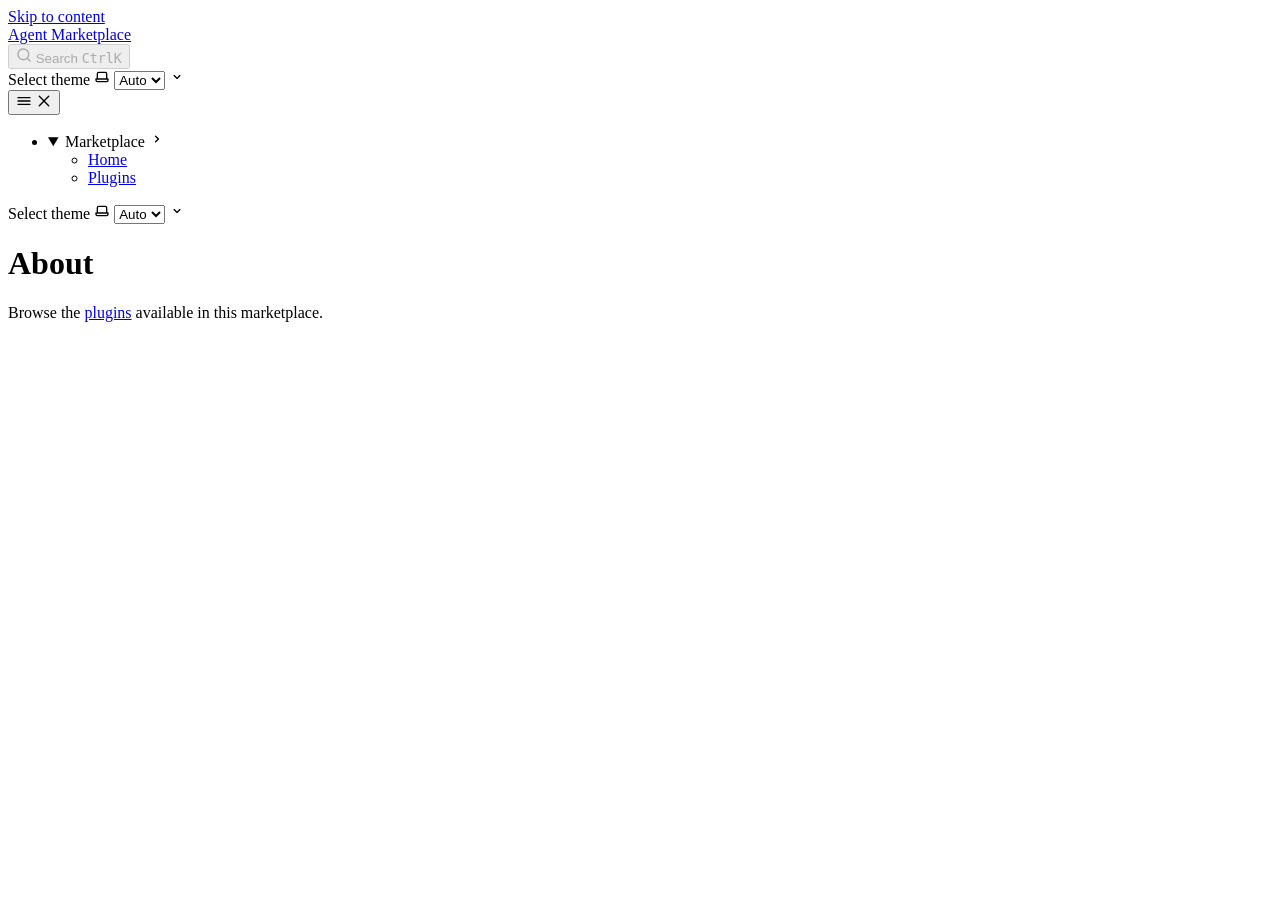
==== about/index.html @ 1515a1af "Deploy marketplace UI [skip ci]" ====
<!DOCTYPE html><html lang="en" dir="ltr" data-theme="dark" data-has-sidebar class="astro-bguv2lll"> <head><meta charset="utf-8"/><meta name="viewport" content="width=device-width, initial-scale=1"/><title>About | Agent Marketplace</title><link rel="canonical" href="https://passelin.github.io/marketplace/about/"/><link rel="sitemap" href="/marketplace/sitemap-index.xml"/><link rel="shortcut icon" href="/marketplace/favicon.svg" type="image/svg+xml"/><meta name="generator" content="Astro v5.18.1"/><meta name="generator" content="Starlight v0.37.7"/><meta property="og:title" content="About"/><meta property="og:type" content="article"/><meta property="og:url" content="https://passelin.github.io/marketplace/about/"/><meta property="og:locale" content="en"/><meta property="og:description" content="About this plugin marketplace"/><meta property="og:site_name" content="Agent Marketplace"/><meta name="twitter:card" content="summary_large_image"/><meta name="description" content="About this plugin marketplace"/><script>
	window.StarlightThemeProvider = (() => {
		const storedTheme =
			typeof localStorage !== 'undefined' && localStorage.getItem('starlight-theme');
		const theme =
			storedTheme ||
			(window.matchMedia('(prefers-color-scheme: light)').matches ? 'light' : 'dark');
		document.documentElement.dataset.theme = theme === 'light' ? 'light' : 'dark';
		return {
			updatePickers(theme = storedTheme || 'auto') {
				document.querySelectorAll('starlight-theme-select').forEach((picker) => {
					const select = picker.querySelector('select');
					if (select) select.value = theme;
					/** @type {HTMLTemplateElement | null} */
					const tmpl = document.querySelector(`#theme-icons`);
					const newIcon = tmpl && tmpl.content.querySelector('.' + theme);
					if (newIcon) {
						const oldIcon = picker.querySelector('svg.label-icon');
						if (oldIcon) {
							oldIcon.replaceChildren(...newIcon.cloneNode(true).childNodes);
						}
					}
				});
			},
		};
	})();
</script><template id="theme-icons"><svg aria-hidden="true" class="light astro-c6vsoqas" width="16" height="16" viewBox="0 0 24 24" fill="currentColor" style="--sl-icon-size: 1em;"><path d="M5 12a1 1 0 0 0-1-1H3a1 1 0 0 0 0 2h1a1 1 0 0 0 1-1Zm.64 5-.71.71a1 1 0 0 0 0 1.41 1 1 0 0 0 1.41 0l.71-.71A1 1 0 0 0 5.64 17ZM12 5a1 1 0 0 0 1-1V3a1 1 0 0 0-2 0v1a1 1 0 0 0 1 1Zm5.66 2.34a1 1 0 0 0 .7-.29l.71-.71a1 1 0 1 0-1.41-1.41l-.66.71a1 1 0 0 0 0 1.41 1 1 0 0 0 .66.29Zm-12-.29a1 1 0 0 0 1.41 0 1 1 0 0 0 0-1.41l-.71-.71a1.004 1.004 0 1 0-1.43 1.41l.73.71ZM21 11h-1a1 1 0 0 0 0 2h1a1 1 0 0 0 0-2Zm-2.64 6A1 1 0 0 0 17 18.36l.71.71a1 1 0 0 0 1.41 0 1 1 0 0 0 0-1.41l-.76-.66ZM12 6.5a5.5 5.5 0 1 0 5.5 5.5A5.51 5.51 0 0 0 12 6.5Zm0 9a3.5 3.5 0 1 1 0-7 3.5 3.5 0 0 1 0 7Zm0 3.5a1 1 0 0 0-1 1v1a1 1 0 0 0 2 0v-1a1 1 0 0 0-1-1Z"/></svg><svg aria-hidden="true" class="dark astro-c6vsoqas" width="16" height="16" viewBox="0 0 24 24" fill="currentColor" style="--sl-icon-size: 1em;"><path d="M21.64 13a1 1 0 0 0-1.05-.14 8.049 8.049 0 0 1-3.37.73 8.15 8.15 0 0 1-8.14-8.1 8.59 8.59 0 0 1 .25-2A1 1 0 0 0 8 2.36a10.14 10.14 0 1 0 14 11.69 1 1 0 0 0-.36-1.05Zm-9.5 6.69A8.14 8.14 0 0 1 7.08 5.22v.27a10.15 10.15 0 0 0 10.14 10.14 9.784 9.784 0 0 0 2.1-.22 8.11 8.11 0 0 1-7.18 4.32v-.04Z"/></svg><svg aria-hidden="true" class="auto astro-c6vsoqas" width="16" height="16" viewBox="0 0 24 24" fill="currentColor" style="--sl-icon-size: 1em;"><path d="M21 14h-1V7a3 3 0 0 0-3-3H7a3 3 0 0 0-3 3v7H3a1 1 0 0 0-1 1v2a3 3 0 0 0 3 3h14a3 3 0 0 0 3-3v-2a1 1 0 0 0-1-1ZM6 7a1 1 0 0 1 1-1h10a1 1 0 0 1 1 1v7H6V7Zm14 10a1 1 0 0 1-1 1H5a1 1 0 0 1-1-1v-1h16v1Z"/></svg></template><link rel="stylesheet" href="/marketplace/assets/print.DNXP8c50.css" media="print"><link rel="stylesheet" href="/marketplace/assets/index.K_IjufPK.css"><script type="module" src="/marketplace/assets/page.B1D-nYk3.js"></script></head> <body class="astro-bguv2lll"> <a href="#_top" class="astro-7q3lir66">Skip to content</a>  <div class="page sl-flex astro-vrdttmbt"> <header class="header astro-vrdttmbt"><div class="header astro-kmkmnagf"> <div class="title-wrapper sl-flex astro-kmkmnagf"> <a href="/marketplace/" class="site-title sl-flex astro-m46x6ez3">  <span class="astro-m46x6ez3" translate="no"> Agent Marketplace </span> </a>  </div> <div class="sl-flex print:hidden astro-kmkmnagf"> <site-search class="astro-kmkmnagf astro-v37mnknz" data-translations="{&#34;placeholder&#34;:&#34;Search&#34;}"> <button data-open-modal disabled aria-label="Search" aria-keyshortcuts="Control+K" class="astro-v37mnknz"> <svg aria-hidden="true" class="astro-v37mnknz astro-c6vsoqas" width="16" height="16" viewBox="0 0 24 24" fill="currentColor" style="--sl-icon-size: 1em;"><path d="M21.71 20.29 18 16.61A9 9 0 1 0 16.61 18l3.68 3.68a.999.999 0 0 0 1.42 0 1 1 0 0 0 0-1.39ZM11 18a7 7 0 1 1 0-14 7 7 0 0 1 0 14Z"/></svg> <span class="sl-hidden md:sl-block astro-v37mnknz" aria-hidden="true">Search</span> <kbd class="sl-hidden md:sl-flex astro-v37mnknz" style="display: none;"> <kbd class="astro-v37mnknz">Ctrl</kbd><kbd class="astro-v37mnknz">K</kbd> </kbd> </button> <dialog style="padding:0" aria-label="Search" class="astro-v37mnknz"> <div class="dialog-frame sl-flex astro-v37mnknz">  <button data-close-modal class="sl-flex md:sl-hidden astro-v37mnknz"> Cancel </button> <div class="search-container astro-v37mnknz"> <div id="starlight__search" class="astro-v37mnknz"></div> </div> </div> </dialog> </site-search>  <script>
	(() => {
		const openBtn = document.querySelector('button[data-open-modal]');
		const shortcut = openBtn?.querySelector('kbd');
		if (!openBtn || !(shortcut instanceof HTMLElement)) return;
		const platformKey = shortcut.querySelector('kbd');
		if (platformKey && /(Mac|iPhone|iPod|iPad)/i.test(navigator.platform)) {
			platformKey.textContent = '⌘';
			openBtn.setAttribute('aria-keyshortcuts', 'Meta+K');
		}
		shortcut.style.display = '';
	})();
</script> <script type="module" src="/marketplace/assets/Search.astro_astro_type_script_index_0_lang.B7xxoOC7.js"></script>   </div> <div class="sl-hidden md:sl-flex print:hidden right-group astro-kmkmnagf"> <div class="sl-flex social-icons astro-kmkmnagf">  </div> <starlight-theme-select>  <label style="--sl-select-width: 6.25em" class="astro-4yphtoen"> <span class="sr-only astro-4yphtoen">Select theme</span> <svg aria-hidden="true" class="icon label-icon astro-4yphtoen astro-c6vsoqas" width="16" height="16" viewBox="0 0 24 24" fill="currentColor" style="--sl-icon-size: 1em;"><path d="M21 14h-1V7a3 3 0 0 0-3-3H7a3 3 0 0 0-3 3v7H3a1 1 0 0 0-1 1v2a3 3 0 0 0 3 3h14a3 3 0 0 0 3-3v-2a1 1 0 0 0-1-1ZM6 7a1 1 0 0 1 1-1h10a1 1 0 0 1 1 1v7H6V7Zm14 10a1 1 0 0 1-1 1H5a1 1 0 0 1-1-1v-1h16v1Z"/></svg> <select autocomplete="off" class="astro-4yphtoen"> <option value="dark" class="astro-4yphtoen">Dark</option><option value="light" class="astro-4yphtoen">Light</option><option value="auto" selected class="astro-4yphtoen">Auto</option> </select> <svg aria-hidden="true" class="icon caret astro-4yphtoen astro-c6vsoqas" width="16" height="16" viewBox="0 0 24 24" fill="currentColor" style="--sl-icon-size: 1em;"><path d="M17 9.17a1 1 0 0 0-1.41 0L12 12.71 8.46 9.17a1 1 0 1 0-1.41 1.42l4.24 4.24a1.002 1.002 0 0 0 1.42 0L17 10.59a1.002 1.002 0 0 0 0-1.42Z"/></svg> </label>  </starlight-theme-select>  <script>
	StarlightThemeProvider.updatePickers();
</script> <script type="module">const r="starlight-theme",o=e=>e==="auto"||e==="dark"||e==="light"?e:"auto",c=()=>o(typeof localStorage<"u"&&localStorage.getItem(r));function n(e){typeof localStorage<"u"&&localStorage.setItem(r,e==="light"||e==="dark"?e:"")}const l=()=>matchMedia("(prefers-color-scheme: light)").matches?"light":"dark";function t(e){StarlightThemeProvider.updatePickers(e),document.documentElement.dataset.theme=e==="auto"?l():e,n(e)}matchMedia("(prefers-color-scheme: light)").addEventListener("change",()=>{c()==="auto"&&t("auto")});class s extends HTMLElement{constructor(){super(),t(c()),this.querySelector("select")?.addEventListener("change",a=>{a.currentTarget instanceof HTMLSelectElement&&t(o(a.currentTarget.value))})}}customElements.define("starlight-theme-select",s);</script> <script type="module">class s extends HTMLElement{constructor(){super();const e=this.querySelector("select");e&&(e.addEventListener("change",t=>{t.currentTarget instanceof HTMLSelectElement&&(window.location.pathname=t.currentTarget.value)}),window.addEventListener("pageshow",t=>{if(!t.persisted)return;const n=e.querySelector("option[selected]")?.index;n!==e.selectedIndex&&(e.selectedIndex=n??0)}))}}customElements.define("starlight-lang-select",s);</script> </div> </div> </header> <nav class="sidebar print:hidden astro-vrdttmbt" aria-label="Main"> <starlight-menu-button class="print:hidden astro-jif73yzw"> <button aria-expanded="false" aria-label="Menu" aria-controls="starlight__sidebar" class="sl-flex md:sl-hidden astro-jif73yzw"> <svg aria-hidden="true" class="open-menu astro-jif73yzw astro-c6vsoqas" width="16" height="16" viewBox="0 0 24 24" fill="currentColor" style="--sl-icon-size: 1em;"><path d="M3 8h18a1 1 0 1 0 0-2H3a1 1 0 0 0 0 2Zm18 8H3a1 1 0 0 0 0 2h18a1 1 0 0 0 0-2Zm0-5H3a1 1 0 0 0 0 2h18a1 1 0 0 0 0-2Z"/></svg> <svg aria-hidden="true" class="close-menu astro-jif73yzw astro-c6vsoqas" width="16" height="16" viewBox="0 0 24 24" fill="currentColor" style="--sl-icon-size: 1em;"><path d="m13.41 12 6.3-6.29a1.004 1.004 0 1 0-1.42-1.42L12 10.59l-6.29-6.3a1.004 1.004 0 0 0-1.42 1.42l6.3 6.29-6.3 6.29a1 1 0 0 0 0 1.42.998.998 0 0 0 1.42 0l6.29-6.3 6.29 6.3a.999.999 0 0 0 1.42 0 1 1 0 0 0 0-1.42L13.41 12Z"/></svg> </button> </starlight-menu-button> <script type="module">class s extends HTMLElement{constructor(){super(),this.btn=this.querySelector("button"),this.btn.addEventListener("click",()=>this.toggleExpanded());const t=this.closest("nav");t&&t.addEventListener("keyup",e=>this.closeOnEscape(e))}setExpanded(t){this.setAttribute("aria-expanded",String(t)),document.body.toggleAttribute("data-mobile-menu-expanded",t)}toggleExpanded(){this.setExpanded(this.getAttribute("aria-expanded")!=="true")}closeOnEscape(t){t.code==="Escape"&&(this.setExpanded(!1),this.btn.focus())}}customElements.define("starlight-menu-button",s);</script>   <div id="starlight__sidebar" class="sidebar-pane astro-vrdttmbt"> <div class="sidebar-content sl-flex astro-vrdttmbt"> <sl-sidebar-state-persist data-hash="0xhjci3" class="astro-kku4brbg"> <script aria-hidden="true">
		(() => {
			try {
				if (!matchMedia('(min-width: 50em)').matches) return;
				/** @type {HTMLElement | null} */
				const target = document.querySelector('sl-sidebar-state-persist');
				const state = JSON.parse(sessionStorage.getItem('sl-sidebar-state') || '0');
				if (!target || !state || target.dataset.hash !== state.hash) return;
				window._starlightScrollRestore = state.scroll;
				customElements.define(
					'sl-sidebar-restore',
					class SidebarRestore extends HTMLElement {
						connectedCallback() {
							try {
								const idx = parseInt(this.dataset.index || '');
								const details = this.closest('details');
								if (details && typeof state.open[idx] === 'boolean') details.open = state.open[idx];
							} catch {}
						}
					}
				);
			} catch {}
		})();
	</script>  <ul class="top-level astro-3ii7xxms"> <li class="astro-3ii7xxms"> <details open class="astro-3ii7xxms"> <summary class="astro-3ii7xxms"> <span class="group-label astro-3ii7xxms"> <span class="large astro-3ii7xxms">Marketplace</span>  </span> <svg aria-hidden="true" class="caret astro-3ii7xxms astro-c6vsoqas" width="16" height="16" viewBox="0 0 24 24" fill="currentColor" style="--sl-icon-size: 1.25rem;"><path d="m14.83 11.29-4.24-4.24a1 1 0 1 0-1.42 1.41L12.71 12l-3.54 3.54a1 1 0 0 0 0 1.41 1 1 0 0 0 .71.29 1 1 0 0 0 .71-.29l4.24-4.24a1.002 1.002 0 0 0 0-1.42Z"/></svg> </summary> <sl-sidebar-restore data-index="0"></sl-sidebar-restore> <ul class="astro-3ii7xxms"> <li class="astro-3ii7xxms"> <a href="/marketplace/" class="astro-3ii7xxms"> <span class="astro-3ii7xxms">Home</span>  </a> </li><li class="astro-3ii7xxms"> <a href="/marketplace/plugins/" class="astro-3ii7xxms"> <span class="astro-3ii7xxms">Plugins</span>  </a> </li> </ul>  </details> </li> </ul>   <script aria-hidden="true">
		(() => {
			const scroller = document.getElementById('starlight__sidebar');
			if (!window._starlightScrollRestore || !scroller) return;
			scroller.scrollTop = window._starlightScrollRestore;
			delete window._starlightScrollRestore;
		})();
	</script> </sl-sidebar-state-persist>  <div class="md:sl-hidden"> <div class="mobile-preferences sl-flex astro-wu23bvmt"> <div class="social-icons astro-wu23bvmt">  </div> <starlight-theme-select>  <label style="--sl-select-width: 6.25em" class="astro-4yphtoen"> <span class="sr-only astro-4yphtoen">Select theme</span> <svg aria-hidden="true" class="icon label-icon astro-4yphtoen astro-c6vsoqas" width="16" height="16" viewBox="0 0 24 24" fill="currentColor" style="--sl-icon-size: 1em;"><path d="M21 14h-1V7a3 3 0 0 0-3-3H7a3 3 0 0 0-3 3v7H3a1 1 0 0 0-1 1v2a3 3 0 0 0 3 3h14a3 3 0 0 0 3-3v-2a1 1 0 0 0-1-1ZM6 7a1 1 0 0 1 1-1h10a1 1 0 0 1 1 1v7H6V7Zm14 10a1 1 0 0 1-1 1H5a1 1 0 0 1-1-1v-1h16v1Z"/></svg> <select autocomplete="off" class="astro-4yphtoen"> <option value="dark" class="astro-4yphtoen">Dark</option><option value="light" class="astro-4yphtoen">Light</option><option value="auto" selected class="astro-4yphtoen">Auto</option> </select> <svg aria-hidden="true" class="icon caret astro-4yphtoen astro-c6vsoqas" width="16" height="16" viewBox="0 0 24 24" fill="currentColor" style="--sl-icon-size: 1em;"><path d="M17 9.17a1 1 0 0 0-1.41 0L12 12.71 8.46 9.17a1 1 0 1 0-1.41 1.42l4.24 4.24a1.002 1.002 0 0 0 1.42 0L17 10.59a1.002 1.002 0 0 0 0-1.42Z"/></svg> </label>  </starlight-theme-select>  <script>
	StarlightThemeProvider.updatePickers();
</script>   </div>  </div> </div> </div> </nav> <div class="main-frame astro-vrdttmbt">  <script type="module">const a=document.getElementById("starlight__sidebar"),n=a?.querySelector("sl-sidebar-state-persist"),o="sl-sidebar-state",i=()=>{let t=[];const e=n?.dataset.hash||"";try{const s=sessionStorage.getItem(o),r=JSON.parse(s||"{}");Array.isArray(r.open)&&r.hash===e&&(t=r.open)}catch{}return{hash:e,open:t,scroll:a?.scrollTop||0}},c=t=>{try{sessionStorage.setItem(o,JSON.stringify(t))}catch{}},d=()=>c(i()),l=(t,e)=>{const s=i();s.open[e]=t,c(s)};n?.addEventListener("click",t=>{if(!(t.target instanceof Element))return;const e=t.target.closest("summary")?.closest("details");if(!e)return;const s=e.querySelector("sl-sidebar-restore"),r=parseInt(s?.dataset.index||"");isNaN(r)||l(!e.open,r)});addEventListener("visibilitychange",()=>{document.visibilityState==="hidden"&&d()});addEventListener("pageHide",d);</script> <div class="lg:sl-flex astro-67yu43on">  <div class="main-pane astro-67yu43on">  <main data-pagefind-body class="astro-bguv2lll" lang="en" dir="ltr">    <div class="content-panel astro-7nkwcw3z"> <div class="sl-container astro-7nkwcw3z"> <h1 id="_top" class="astro-j6tvhyss">About</h1>  </div> </div>  <div class="content-panel astro-7nkwcw3z"> <div class="sl-container astro-7nkwcw3z"> <div class="sl-markdown-content"> <p>Browse the <a href="/plugins/">plugins</a> available in this marketplace.</p> </div> <footer class="sl-flex astro-3yyafb3n"> <div class="meta sl-flex astro-3yyafb3n">   </div> <div class="pagination-links print:hidden astro-u2l5gyhi" dir="ltr">   </div>   </footer>  </div> </div>   </main> </div> </div>  </div> </div>  </body></html>
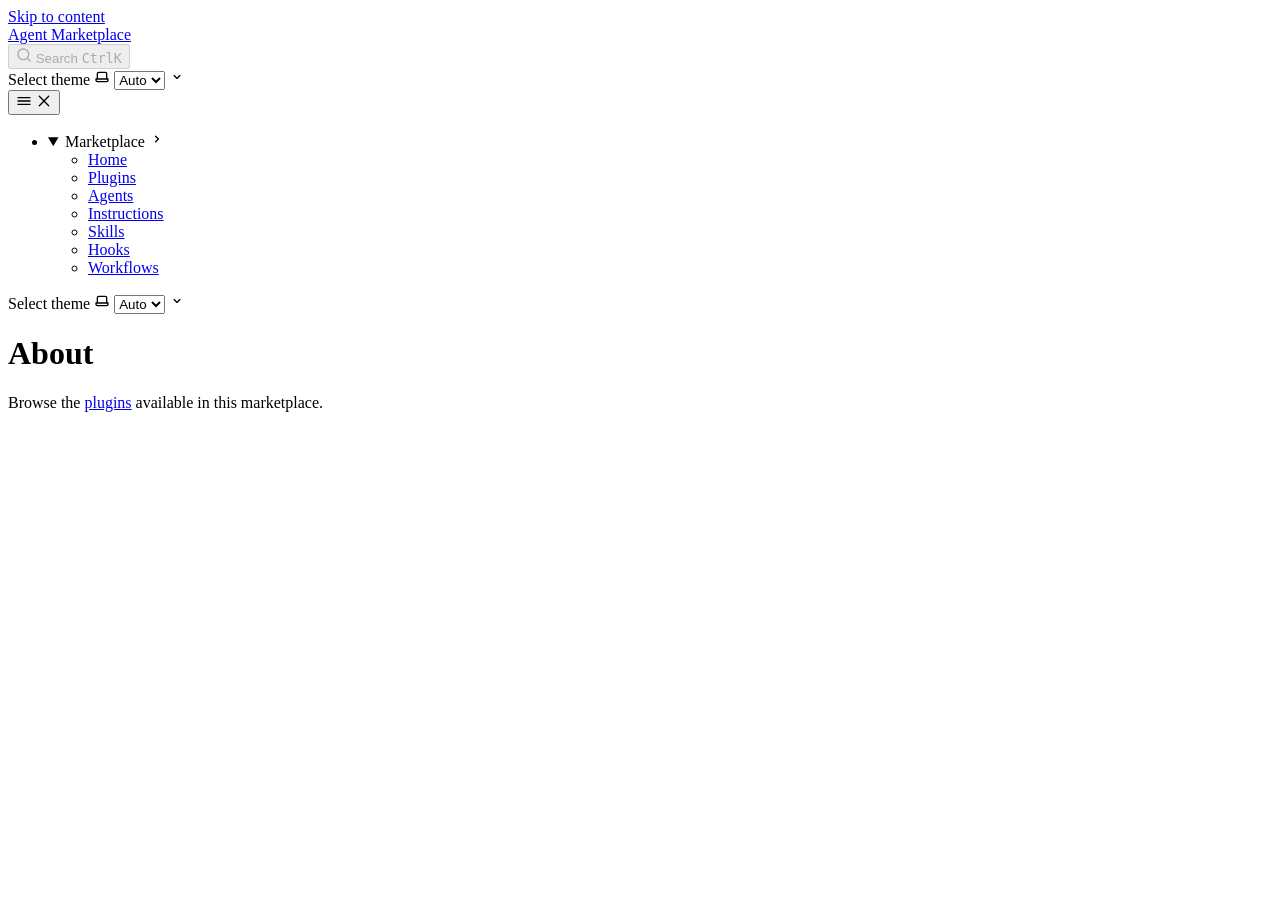
==== commit f531e36d: "Deploy marketplace UI [skip ci]" ====
--- a/about/index.html
+++ b/about/index.html
@@ -1,4 +1,4 @@
-<!DOCTYPE html><html lang="en" dir="ltr" data-theme="dark" data-has-sidebar class="astro-bguv2lll"> <head><meta charset="utf-8"/><meta name="viewport" content="width=device-width, initial-scale=1"/><title>About | Agent Marketplace</title><link rel="canonical" href="https://passelin.github.io/marketplace/about/"/><link rel="sitemap" href="/marketplace/sitemap-index.xml"/><link rel="shortcut icon" href="/marketplace/favicon.svg" type="image/svg+xml"/><meta name="generator" content="Astro v5.18.1"/><meta name="generator" content="Starlight v0.37.7"/><meta property="og:title" content="About"/><meta property="og:type" content="article"/><meta property="og:url" content="https://passelin.github.io/marketplace/about/"/><meta property="og:locale" content="en"/><meta property="og:description" content="About this plugin marketplace"/><meta property="og:site_name" content="Agent Marketplace"/><meta name="twitter:card" content="summary_large_image"/><meta name="description" content="About this plugin marketplace"/><script>
+<!DOCTYPE html><html lang="en" dir="ltr" data-theme="dark" data-has-sidebar class="astro-bguv2lll"> <head><meta charset="utf-8"/><meta name="viewport" content="width=device-width, initial-scale=1"/><title>About | Agent Marketplace</title><link rel="canonical" href="https://passelin.github.io/marketplace-test/about/"/><link rel="sitemap" href="/marketplace-test/sitemap-index.xml"/><link rel="shortcut icon" href="/marketplace-test/favicon.svg" type="image/svg+xml"/><meta name="generator" content="Astro v5.18.1"/><meta name="generator" content="Starlight v0.37.7"/><meta property="og:title" content="About"/><meta property="og:type" content="article"/><meta property="og:url" content="https://passelin.github.io/marketplace-test/about/"/><meta property="og:locale" content="en"/><meta property="og:description" content="About this plugin marketplace"/><meta property="og:site_name" content="Agent Marketplace"/><meta name="twitter:card" content="summary_large_image"/><meta name="description" content="About this plugin marketplace"/><script>
 	window.StarlightThemeProvider = (() => {
 		const storedTheme =
 			typeof localStorage !== 'undefined' && localStorage.getItem('starlight-theme');
@@ -24,7 +24,7 @@
 			},
 		};
 	})();
-</script><template id="theme-icons"><svg aria-hidden="true" class="light astro-c6vsoqas" width="16" height="16" viewBox="0 0 24 24" fill="currentColor" style="--sl-icon-size: 1em;"><path d="M5 12a1 1 0 0 0-1-1H3a1 1 0 0 0 0 2h1a1 1 0 0 0 1-1Zm.64 5-.71.71a1 1 0 0 0 0 1.41 1 1 0 0 0 1.41 0l.71-.71A1 1 0 0 0 5.64 17ZM12 5a1 1 0 0 0 1-1V3a1 1 0 0 0-2 0v1a1 1 0 0 0 1 1Zm5.66 2.34a1 1 0 0 0 .7-.29l.71-.71a1 1 0 1 0-1.41-1.41l-.66.71a1 1 0 0 0 0 1.41 1 1 0 0 0 .66.29Zm-12-.29a1 1 0 0 0 1.41 0 1 1 0 0 0 0-1.41l-.71-.71a1.004 1.004 0 1 0-1.43 1.41l.73.71ZM21 11h-1a1 1 0 0 0 0 2h1a1 1 0 0 0 0-2Zm-2.64 6A1 1 0 0 0 17 18.36l.71.71a1 1 0 0 0 1.41 0 1 1 0 0 0 0-1.41l-.76-.66ZM12 6.5a5.5 5.5 0 1 0 5.5 5.5A5.51 5.51 0 0 0 12 6.5Zm0 9a3.5 3.5 0 1 1 0-7 3.5 3.5 0 0 1 0 7Zm0 3.5a1 1 0 0 0-1 1v1a1 1 0 0 0 2 0v-1a1 1 0 0 0-1-1Z"/></svg><svg aria-hidden="true" class="dark astro-c6vsoqas" width="16" height="16" viewBox="0 0 24 24" fill="currentColor" style="--sl-icon-size: 1em;"><path d="M21.64 13a1 1 0 0 0-1.05-.14 8.049 8.049 0 0 1-3.37.73 8.15 8.15 0 0 1-8.14-8.1 8.59 8.59 0 0 1 .25-2A1 1 0 0 0 8 2.36a10.14 10.14 0 1 0 14 11.69 1 1 0 0 0-.36-1.05Zm-9.5 6.69A8.14 8.14 0 0 1 7.08 5.22v.27a10.15 10.15 0 0 0 10.14 10.14 9.784 9.784 0 0 0 2.1-.22 8.11 8.11 0 0 1-7.18 4.32v-.04Z"/></svg><svg aria-hidden="true" class="auto astro-c6vsoqas" width="16" height="16" viewBox="0 0 24 24" fill="currentColor" style="--sl-icon-size: 1em;"><path d="M21 14h-1V7a3 3 0 0 0-3-3H7a3 3 0 0 0-3 3v7H3a1 1 0 0 0-1 1v2a3 3 0 0 0 3 3h14a3 3 0 0 0 3-3v-2a1 1 0 0 0-1-1ZM6 7a1 1 0 0 1 1-1h10a1 1 0 0 1 1 1v7H6V7Zm14 10a1 1 0 0 1-1 1H5a1 1 0 0 1-1-1v-1h16v1Z"/></svg></template><link rel="stylesheet" href="/marketplace/assets/print.DNXP8c50.css" media="print"><link rel="stylesheet" href="/marketplace/assets/index.K_IjufPK.css"><script type="module" src="/marketplace/assets/page.B1D-nYk3.js"></script></head> <body class="astro-bguv2lll"> <a href="#_top" class="astro-7q3lir66">Skip to content</a>  <div class="page sl-flex astro-vrdttmbt"> <header class="header astro-vrdttmbt"><div class="header astro-kmkmnagf"> <div class="title-wrapper sl-flex astro-kmkmnagf"> <a href="/marketplace/" class="site-title sl-flex astro-m46x6ez3">  <span class="astro-m46x6ez3" translate="no"> Agent Marketplace </span> </a>  </div> <div class="sl-flex print:hidden astro-kmkmnagf"> <site-search class="astro-kmkmnagf astro-v37mnknz" data-translations="{&#34;placeholder&#34;:&#34;Search&#34;}"> <button data-open-modal disabled aria-label="Search" aria-keyshortcuts="Control+K" class="astro-v37mnknz"> <svg aria-hidden="true" class="astro-v37mnknz astro-c6vsoqas" width="16" height="16" viewBox="0 0 24 24" fill="currentColor" style="--sl-icon-size: 1em;"><path d="M21.71 20.29 18 16.61A9 9 0 1 0 16.61 18l3.68 3.68a.999.999 0 0 0 1.42 0 1 1 0 0 0 0-1.39ZM11 18a7 7 0 1 1 0-14 7 7 0 0 1 0 14Z"/></svg> <span class="sl-hidden md:sl-block astro-v37mnknz" aria-hidden="true">Search</span> <kbd class="sl-hidden md:sl-flex astro-v37mnknz" style="display: none;"> <kbd class="astro-v37mnknz">Ctrl</kbd><kbd class="astro-v37mnknz">K</kbd> </kbd> </button> <dialog style="padding:0" aria-label="Search" class="astro-v37mnknz"> <div class="dialog-frame sl-flex astro-v37mnknz">  <button data-close-modal class="sl-flex md:sl-hidden astro-v37mnknz"> Cancel </button> <div class="search-container astro-v37mnknz"> <div id="starlight__search" class="astro-v37mnknz"></div> </div> </div> </dialog> </site-search>  <script>
+</script><template id="theme-icons"><svg aria-hidden="true" class="light astro-c6vsoqas" width="16" height="16" viewBox="0 0 24 24" fill="currentColor" style="--sl-icon-size: 1em;"><path d="M5 12a1 1 0 0 0-1-1H3a1 1 0 0 0 0 2h1a1 1 0 0 0 1-1Zm.64 5-.71.71a1 1 0 0 0 0 1.41 1 1 0 0 0 1.41 0l.71-.71A1 1 0 0 0 5.64 17ZM12 5a1 1 0 0 0 1-1V3a1 1 0 0 0-2 0v1a1 1 0 0 0 1 1Zm5.66 2.34a1 1 0 0 0 .7-.29l.71-.71a1 1 0 1 0-1.41-1.41l-.66.71a1 1 0 0 0 0 1.41 1 1 0 0 0 .66.29Zm-12-.29a1 1 0 0 0 1.41 0 1 1 0 0 0 0-1.41l-.71-.71a1.004 1.004 0 1 0-1.43 1.41l.73.71ZM21 11h-1a1 1 0 0 0 0 2h1a1 1 0 0 0 0-2Zm-2.64 6A1 1 0 0 0 17 18.36l.71.71a1 1 0 0 0 1.41 0 1 1 0 0 0 0-1.41l-.76-.66ZM12 6.5a5.5 5.5 0 1 0 5.5 5.5A5.51 5.51 0 0 0 12 6.5Zm0 9a3.5 3.5 0 1 1 0-7 3.5 3.5 0 0 1 0 7Zm0 3.5a1 1 0 0 0-1 1v1a1 1 0 0 0 2 0v-1a1 1 0 0 0-1-1Z"/></svg><svg aria-hidden="true" class="dark astro-c6vsoqas" width="16" height="16" viewBox="0 0 24 24" fill="currentColor" style="--sl-icon-size: 1em;"><path d="M21.64 13a1 1 0 0 0-1.05-.14 8.049 8.049 0 0 1-3.37.73 8.15 8.15 0 0 1-8.14-8.1 8.59 8.59 0 0 1 .25-2A1 1 0 0 0 8 2.36a10.14 10.14 0 1 0 14 11.69 1 1 0 0 0-.36-1.05Zm-9.5 6.69A8.14 8.14 0 0 1 7.08 5.22v.27a10.15 10.15 0 0 0 10.14 10.14 9.784 9.784 0 0 0 2.1-.22 8.11 8.11 0 0 1-7.18 4.32v-.04Z"/></svg><svg aria-hidden="true" class="auto astro-c6vsoqas" width="16" height="16" viewBox="0 0 24 24" fill="currentColor" style="--sl-icon-size: 1em;"><path d="M21 14h-1V7a3 3 0 0 0-3-3H7a3 3 0 0 0-3 3v7H3a1 1 0 0 0-1 1v2a3 3 0 0 0 3 3h14a3 3 0 0 0 3-3v-2a1 1 0 0 0-1-1ZM6 7a1 1 0 0 1 1-1h10a1 1 0 0 1 1 1v7H6V7Zm14 10a1 1 0 0 1-1 1H5a1 1 0 0 1-1-1v-1h16v1Z"/></svg></template><link rel="stylesheet" href="/marketplace-test/assets/print.DNXP8c50.css" media="print"><link rel="stylesheet" href="/marketplace-test/assets/agents.CTzQJaII.css"><script type="module" src="/marketplace-test/assets/page.B1D-nYk3.js"></script></head> <body class="astro-bguv2lll"> <a href="#_top" class="astro-7q3lir66">Skip to content</a>  <div class="page sl-flex astro-vrdttmbt"> <header class="header astro-vrdttmbt"><div class="header astro-kmkmnagf"> <div class="title-wrapper sl-flex astro-kmkmnagf"> <a href="/marketplace-test/" class="site-title sl-flex astro-m46x6ez3">  <span class="astro-m46x6ez3" translate="no"> Agent Marketplace </span> </a>  </div> <div class="sl-flex print:hidden astro-kmkmnagf"> <site-search class="astro-kmkmnagf astro-v37mnknz" data-translations="{&#34;placeholder&#34;:&#34;Search&#34;}"> <button data-open-modal disabled aria-label="Search" aria-keyshortcuts="Control+K" class="astro-v37mnknz"> <svg aria-hidden="true" class="astro-v37mnknz astro-c6vsoqas" width="16" height="16" viewBox="0 0 24 24" fill="currentColor" style="--sl-icon-size: 1em;"><path d="M21.71 20.29 18 16.61A9 9 0 1 0 16.61 18l3.68 3.68a.999.999 0 0 0 1.42 0 1 1 0 0 0 0-1.39ZM11 18a7 7 0 1 1 0-14 7 7 0 0 1 0 14Z"/></svg> <span class="sl-hidden md:sl-block astro-v37mnknz" aria-hidden="true">Search</span> <kbd class="sl-hidden md:sl-flex astro-v37mnknz" style="display: none;"> <kbd class="astro-v37mnknz">Ctrl</kbd><kbd class="astro-v37mnknz">K</kbd> </kbd> </button> <dialog style="padding:0" aria-label="Search" class="astro-v37mnknz"> <div class="dialog-frame sl-flex astro-v37mnknz">  <button data-close-modal class="sl-flex md:sl-hidden astro-v37mnknz"> Cancel </button> <div class="search-container astro-v37mnknz"> <div id="starlight__search" class="astro-v37mnknz"></div> </div> </div> </dialog> </site-search>  <script>
 	(() => {
 		const openBtn = document.querySelector('button[data-open-modal]');
 		const shortcut = openBtn?.querySelector('kbd');
@@ -36,9 +36,9 @@
 		}
 		shortcut.style.display = '';
 	})();
-</script> <script type="module" src="/marketplace/assets/Search.astro_astro_type_script_index_0_lang.B7xxoOC7.js"></script>   </div> <div class="sl-hidden md:sl-flex print:hidden right-group astro-kmkmnagf"> <div class="sl-flex social-icons astro-kmkmnagf">  </div> <starlight-theme-select>  <label style="--sl-select-width: 6.25em" class="astro-4yphtoen"> <span class="sr-only astro-4yphtoen">Select theme</span> <svg aria-hidden="true" class="icon label-icon astro-4yphtoen astro-c6vsoqas" width="16" height="16" viewBox="0 0 24 24" fill="currentColor" style="--sl-icon-size: 1em;"><path d="M21 14h-1V7a3 3 0 0 0-3-3H7a3 3 0 0 0-3 3v7H3a1 1 0 0 0-1 1v2a3 3 0 0 0 3 3h14a3 3 0 0 0 3-3v-2a1 1 0 0 0-1-1ZM6 7a1 1 0 0 1 1-1h10a1 1 0 0 1 1 1v7H6V7Zm14 10a1 1 0 0 1-1 1H5a1 1 0 0 1-1-1v-1h16v1Z"/></svg> <select autocomplete="off" class="astro-4yphtoen"> <option value="dark" class="astro-4yphtoen">Dark</option><option value="light" class="astro-4yphtoen">Light</option><option value="auto" selected class="astro-4yphtoen">Auto</option> </select> <svg aria-hidden="true" class="icon caret astro-4yphtoen astro-c6vsoqas" width="16" height="16" viewBox="0 0 24 24" fill="currentColor" style="--sl-icon-size: 1em;"><path d="M17 9.17a1 1 0 0 0-1.41 0L12 12.71 8.46 9.17a1 1 0 1 0-1.41 1.42l4.24 4.24a1.002 1.002 0 0 0 1.42 0L17 10.59a1.002 1.002 0 0 0 0-1.42Z"/></svg> </label>  </starlight-theme-select>  <script>
+</script> <script type="module" src="/marketplace-test/assets/Search.astro_astro_type_script_index_0_lang.FRFuN3Ax.js"></script>   </div> <div class="sl-hidden md:sl-flex print:hidden right-group astro-kmkmnagf"> <div class="sl-flex social-icons astro-kmkmnagf">  </div> <starlight-theme-select>  <label style="--sl-select-width: 6.25em" class="astro-4yphtoen"> <span class="sr-only astro-4yphtoen">Select theme</span> <svg aria-hidden="true" class="icon label-icon astro-4yphtoen astro-c6vsoqas" width="16" height="16" viewBox="0 0 24 24" fill="currentColor" style="--sl-icon-size: 1em;"><path d="M21 14h-1V7a3 3 0 0 0-3-3H7a3 3 0 0 0-3 3v7H3a1 1 0 0 0-1 1v2a3 3 0 0 0 3 3h14a3 3 0 0 0 3-3v-2a1 1 0 0 0-1-1ZM6 7a1 1 0 0 1 1-1h10a1 1 0 0 1 1 1v7H6V7Zm14 10a1 1 0 0 1-1 1H5a1 1 0 0 1-1-1v-1h16v1Z"/></svg> <select autocomplete="off" class="astro-4yphtoen"> <option value="dark" class="astro-4yphtoen">Dark</option><option value="light" class="astro-4yphtoen">Light</option><option value="auto" selected class="astro-4yphtoen">Auto</option> </select> <svg aria-hidden="true" class="icon caret astro-4yphtoen astro-c6vsoqas" width="16" height="16" viewBox="0 0 24 24" fill="currentColor" style="--sl-icon-size: 1em;"><path d="M17 9.17a1 1 0 0 0-1.41 0L12 12.71 8.46 9.17a1 1 0 1 0-1.41 1.42l4.24 4.24a1.002 1.002 0 0 0 1.42 0L17 10.59a1.002 1.002 0 0 0 0-1.42Z"/></svg> </label>  </starlight-theme-select>  <script>
 	StarlightThemeProvider.updatePickers();
-</script> <script type="module">const r="starlight-theme",o=e=>e==="auto"||e==="dark"||e==="light"?e:"auto",c=()=>o(typeof localStorage<"u"&&localStorage.getItem(r));function n(e){typeof localStorage<"u"&&localStorage.setItem(r,e==="light"||e==="dark"?e:"")}const l=()=>matchMedia("(prefers-color-scheme: light)").matches?"light":"dark";function t(e){StarlightThemeProvider.updatePickers(e),document.documentElement.dataset.theme=e==="auto"?l():e,n(e)}matchMedia("(prefers-color-scheme: light)").addEventListener("change",()=>{c()==="auto"&&t("auto")});class s extends HTMLElement{constructor(){super(),t(c()),this.querySelector("select")?.addEventListener("change",a=>{a.currentTarget instanceof HTMLSelectElement&&t(o(a.currentTarget.value))})}}customElements.define("starlight-theme-select",s);</script> <script type="module">class s extends HTMLElement{constructor(){super();const e=this.querySelector("select");e&&(e.addEventListener("change",t=>{t.currentTarget instanceof HTMLSelectElement&&(window.location.pathname=t.currentTarget.value)}),window.addEventListener("pageshow",t=>{if(!t.persisted)return;const n=e.querySelector("option[selected]")?.index;n!==e.selectedIndex&&(e.selectedIndex=n??0)}))}}customElements.define("starlight-lang-select",s);</script> </div> </div> </header> <nav class="sidebar print:hidden astro-vrdttmbt" aria-label="Main"> <starlight-menu-button class="print:hidden astro-jif73yzw"> <button aria-expanded="false" aria-label="Menu" aria-controls="starlight__sidebar" class="sl-flex md:sl-hidden astro-jif73yzw"> <svg aria-hidden="true" class="open-menu astro-jif73yzw astro-c6vsoqas" width="16" height="16" viewBox="0 0 24 24" fill="currentColor" style="--sl-icon-size: 1em;"><path d="M3 8h18a1 1 0 1 0 0-2H3a1 1 0 0 0 0 2Zm18 8H3a1 1 0 0 0 0 2h18a1 1 0 0 0 0-2Zm0-5H3a1 1 0 0 0 0 2h18a1 1 0 0 0 0-2Z"/></svg> <svg aria-hidden="true" class="close-menu astro-jif73yzw astro-c6vsoqas" width="16" height="16" viewBox="0 0 24 24" fill="currentColor" style="--sl-icon-size: 1em;"><path d="m13.41 12 6.3-6.29a1.004 1.004 0 1 0-1.42-1.42L12 10.59l-6.29-6.3a1.004 1.004 0 0 0-1.42 1.42l6.3 6.29-6.3 6.29a1 1 0 0 0 0 1.42.998.998 0 0 0 1.42 0l6.29-6.3 6.29 6.3a.999.999 0 0 0 1.42 0 1 1 0 0 0 0-1.42L13.41 12Z"/></svg> </button> </starlight-menu-button> <script type="module">class s extends HTMLElement{constructor(){super(),this.btn=this.querySelector("button"),this.btn.addEventListener("click",()=>this.toggleExpanded());const t=this.closest("nav");t&&t.addEventListener("keyup",e=>this.closeOnEscape(e))}setExpanded(t){this.setAttribute("aria-expanded",String(t)),document.body.toggleAttribute("data-mobile-menu-expanded",t)}toggleExpanded(){this.setExpanded(this.getAttribute("aria-expanded")!=="true")}closeOnEscape(t){t.code==="Escape"&&(this.setExpanded(!1),this.btn.focus())}}customElements.define("starlight-menu-button",s);</script>   <div id="starlight__sidebar" class="sidebar-pane astro-vrdttmbt"> <div class="sidebar-content sl-flex astro-vrdttmbt"> <sl-sidebar-state-persist data-hash="0xhjci3" class="astro-kku4brbg"> <script aria-hidden="true">
+</script> <script type="module">const r="starlight-theme",o=e=>e==="auto"||e==="dark"||e==="light"?e:"auto",c=()=>o(typeof localStorage<"u"&&localStorage.getItem(r));function n(e){typeof localStorage<"u"&&localStorage.setItem(r,e==="light"||e==="dark"?e:"")}const l=()=>matchMedia("(prefers-color-scheme: light)").matches?"light":"dark";function t(e){StarlightThemeProvider.updatePickers(e),document.documentElement.dataset.theme=e==="auto"?l():e,n(e)}matchMedia("(prefers-color-scheme: light)").addEventListener("change",()=>{c()==="auto"&&t("auto")});class s extends HTMLElement{constructor(){super(),t(c()),this.querySelector("select")?.addEventListener("change",a=>{a.currentTarget instanceof HTMLSelectElement&&t(o(a.currentTarget.value))})}}customElements.define("starlight-theme-select",s);</script> <script type="module">class s extends HTMLElement{constructor(){super();const e=this.querySelector("select");e&&(e.addEventListener("change",t=>{t.currentTarget instanceof HTMLSelectElement&&(window.location.pathname=t.currentTarget.value)}),window.addEventListener("pageshow",t=>{if(!t.persisted)return;const n=e.querySelector("option[selected]")?.index;n!==e.selectedIndex&&(e.selectedIndex=n??0)}))}}customElements.define("starlight-lang-select",s);</script> </div> </div> </header> <nav class="sidebar print:hidden astro-vrdttmbt" aria-label="Main"> <starlight-menu-button class="print:hidden astro-jif73yzw"> <button aria-expanded="false" aria-label="Menu" aria-controls="starlight__sidebar" class="sl-flex md:sl-hidden astro-jif73yzw"> <svg aria-hidden="true" class="open-menu astro-jif73yzw astro-c6vsoqas" width="16" height="16" viewBox="0 0 24 24" fill="currentColor" style="--sl-icon-size: 1em;"><path d="M3 8h18a1 1 0 1 0 0-2H3a1 1 0 0 0 0 2Zm18 8H3a1 1 0 0 0 0 2h18a1 1 0 0 0 0-2Zm0-5H3a1 1 0 0 0 0 2h18a1 1 0 0 0 0-2Z"/></svg> <svg aria-hidden="true" class="close-menu astro-jif73yzw astro-c6vsoqas" width="16" height="16" viewBox="0 0 24 24" fill="currentColor" style="--sl-icon-size: 1em;"><path d="m13.41 12 6.3-6.29a1.004 1.004 0 1 0-1.42-1.42L12 10.59l-6.29-6.3a1.004 1.004 0 0 0-1.42 1.42l6.3 6.29-6.3 6.29a1 1 0 0 0 0 1.42.998.998 0 0 0 1.42 0l6.29-6.3 6.29 6.3a.999.999 0 0 0 1.42 0 1 1 0 0 0 0-1.42L13.41 12Z"/></svg> </button> </starlight-menu-button> <script type="module">class s extends HTMLElement{constructor(){super(),this.btn=this.querySelector("button"),this.btn.addEventListener("click",()=>this.toggleExpanded());const t=this.closest("nav");t&&t.addEventListener("keyup",e=>this.closeOnEscape(e))}setExpanded(t){this.setAttribute("aria-expanded",String(t)),document.body.toggleAttribute("data-mobile-menu-expanded",t)}toggleExpanded(){this.setExpanded(this.getAttribute("aria-expanded")!=="true")}closeOnEscape(t){t.code==="Escape"&&(this.setExpanded(!1),this.btn.focus())}}customElements.define("starlight-menu-button",s);</script>   <div id="starlight__sidebar" class="sidebar-pane astro-vrdttmbt"> <div class="sidebar-content sl-flex astro-vrdttmbt"> <sl-sidebar-state-persist data-hash="1a8gxm0" class="astro-kku4brbg"> <script aria-hidden="true">
 		(() => {
 			try {
 				if (!matchMedia('(min-width: 50em)').matches) return;
@@ -61,7 +61,7 @@
 				);
 			} catch {}
 		})();
-	</script>  <ul class="top-level astro-3ii7xxms"> <li class="astro-3ii7xxms"> <details open class="astro-3ii7xxms"> <summary class="astro-3ii7xxms"> <span class="group-label astro-3ii7xxms"> <span class="large astro-3ii7xxms">Marketplace</span>  </span> <svg aria-hidden="true" class="caret astro-3ii7xxms astro-c6vsoqas" width="16" height="16" viewBox="0 0 24 24" fill="currentColor" style="--sl-icon-size: 1.25rem;"><path d="m14.83 11.29-4.24-4.24a1 1 0 1 0-1.42 1.41L12.71 12l-3.54 3.54a1 1 0 0 0 0 1.41 1 1 0 0 0 .71.29 1 1 0 0 0 .71-.29l4.24-4.24a1.002 1.002 0 0 0 0-1.42Z"/></svg> </summary> <sl-sidebar-restore data-index="0"></sl-sidebar-restore> <ul class="astro-3ii7xxms"> <li class="astro-3ii7xxms"> <a href="/marketplace/" class="astro-3ii7xxms"> <span class="astro-3ii7xxms">Home</span>  </a> </li><li class="astro-3ii7xxms"> <a href="/marketplace/plugins/" class="astro-3ii7xxms"> <span class="astro-3ii7xxms">Plugins</span>  </a> </li> </ul>  </details> </li> </ul>   <script aria-hidden="true">
+	</script>  <ul class="top-level astro-3ii7xxms"> <li class="astro-3ii7xxms"> <details open class="astro-3ii7xxms"> <summary class="astro-3ii7xxms"> <span class="group-label astro-3ii7xxms"> <span class="large astro-3ii7xxms">Marketplace</span>  </span> <svg aria-hidden="true" class="caret astro-3ii7xxms astro-c6vsoqas" width="16" height="16" viewBox="0 0 24 24" fill="currentColor" style="--sl-icon-size: 1.25rem;"><path d="m14.83 11.29-4.24-4.24a1 1 0 1 0-1.42 1.41L12.71 12l-3.54 3.54a1 1 0 0 0 0 1.41 1 1 0 0 0 .71.29 1 1 0 0 0 .71-.29l4.24-4.24a1.002 1.002 0 0 0 0-1.42Z"/></svg> </summary> <sl-sidebar-restore data-index="0"></sl-sidebar-restore> <ul class="astro-3ii7xxms"> <li class="astro-3ii7xxms"> <a href="/marketplace-test/" class="astro-3ii7xxms"> <span class="astro-3ii7xxms">Home</span>  </a> </li><li class="astro-3ii7xxms"> <a href="/marketplace-test/plugins/" class="astro-3ii7xxms"> <span class="astro-3ii7xxms">Plugins</span>  </a> </li><li class="astro-3ii7xxms"> <a href="/marketplace-test/agents/" class="astro-3ii7xxms"> <span class="astro-3ii7xxms">Agents</span>  </a> </li><li class="astro-3ii7xxms"> <a href="/marketplace-test/instructions/" class="astro-3ii7xxms"> <span class="astro-3ii7xxms">Instructions</span>  </a> </li><li class="astro-3ii7xxms"> <a href="/marketplace-test/skills/" class="astro-3ii7xxms"> <span class="astro-3ii7xxms">Skills</span>  </a> </li><li class="astro-3ii7xxms"> <a href="/marketplace-test/hooks/" class="astro-3ii7xxms"> <span class="astro-3ii7xxms">Hooks</span>  </a> </li><li class="astro-3ii7xxms"> <a href="/marketplace-test/workflows/" class="astro-3ii7xxms"> <span class="astro-3ii7xxms">Workflows</span>  </a> </li> </ul>  </details> </li> </ul>   <script aria-hidden="true">
 		(() => {
 			const scroller = document.getElementById('starlight__sidebar');
 			if (!window._starlightScrollRestore || !scroller) return;
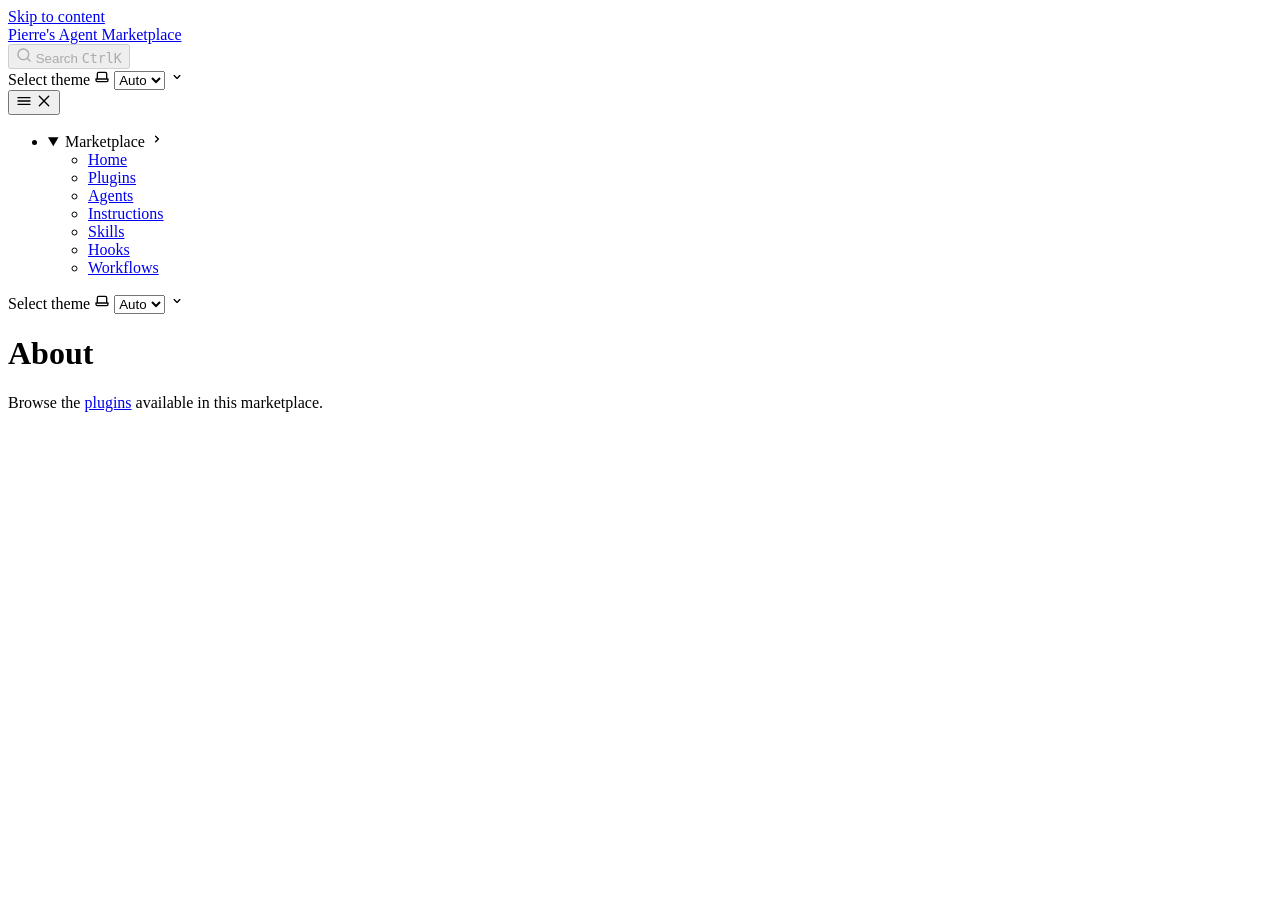
==== commit f27563fc: "Deploy marketplace UI [skip ci]" ====
--- a/about/index.html
+++ b/about/index.html
@@ -1,4 +1,4 @@
-<!DOCTYPE html><html lang="en" dir="ltr" data-theme="dark" data-has-sidebar class="astro-bguv2lll"> <head><meta charset="utf-8"/><meta name="viewport" content="width=device-width, initial-scale=1"/><title>About | Agent Marketplace</title><link rel="canonical" href="https://passelin.github.io/marketplace-test/about/"/><link rel="sitemap" href="/marketplace-test/sitemap-index.xml"/><link rel="shortcut icon" href="/marketplace-test/favicon.svg" type="image/svg+xml"/><meta name="generator" content="Astro v5.18.1"/><meta name="generator" content="Starlight v0.37.7"/><meta property="og:title" content="About"/><meta property="og:type" content="article"/><meta property="og:url" content="https://passelin.github.io/marketplace-test/about/"/><meta property="og:locale" content="en"/><meta property="og:description" content="About this plugin marketplace"/><meta property="og:site_name" content="Agent Marketplace"/><meta name="twitter:card" content="summary_large_image"/><meta name="description" content="About this plugin marketplace"/><script>
+<!DOCTYPE html><html lang="en" dir="ltr" data-theme="dark" data-has-sidebar class="astro-bguv2lll"> <head><meta charset="utf-8"/><meta name="viewport" content="width=device-width, initial-scale=1"/><title>About | Pierre's Agent Marketplace</title><link rel="canonical" href="https://passelin.github.io/marketplace-test/about/"/><link rel="sitemap" href="/marketplace-test/sitemap-index.xml"/><link rel="shortcut icon" href="/marketplace-test/favicon.svg" type="image/svg+xml"/><meta name="generator" content="Astro v5.18.1"/><meta name="generator" content="Starlight v0.37.7"/><meta property="og:title" content="About"/><meta property="og:type" content="article"/><meta property="og:url" content="https://passelin.github.io/marketplace-test/about/"/><meta property="og:locale" content="en"/><meta property="og:description" content="About this plugin marketplace"/><meta property="og:site_name" content="Pierre's Agent Marketplace"/><meta name="twitter:card" content="summary_large_image"/><meta name="description" content="About this plugin marketplace"/><script>
 	window.StarlightThemeProvider = (() => {
 		const storedTheme =
 			typeof localStorage !== 'undefined' && localStorage.getItem('starlight-theme');
@@ -24,7 +24,7 @@
 			},
 		};
 	})();
-</script><template id="theme-icons"><svg aria-hidden="true" class="light astro-c6vsoqas" width="16" height="16" viewBox="0 0 24 24" fill="currentColor" style="--sl-icon-size: 1em;"><path d="M5 12a1 1 0 0 0-1-1H3a1 1 0 0 0 0 2h1a1 1 0 0 0 1-1Zm.64 5-.71.71a1 1 0 0 0 0 1.41 1 1 0 0 0 1.41 0l.71-.71A1 1 0 0 0 5.64 17ZM12 5a1 1 0 0 0 1-1V3a1 1 0 0 0-2 0v1a1 1 0 0 0 1 1Zm5.66 2.34a1 1 0 0 0 .7-.29l.71-.71a1 1 0 1 0-1.41-1.41l-.66.71a1 1 0 0 0 0 1.41 1 1 0 0 0 .66.29Zm-12-.29a1 1 0 0 0 1.41 0 1 1 0 0 0 0-1.41l-.71-.71a1.004 1.004 0 1 0-1.43 1.41l.73.71ZM21 11h-1a1 1 0 0 0 0 2h1a1 1 0 0 0 0-2Zm-2.64 6A1 1 0 0 0 17 18.36l.71.71a1 1 0 0 0 1.41 0 1 1 0 0 0 0-1.41l-.76-.66ZM12 6.5a5.5 5.5 0 1 0 5.5 5.5A5.51 5.51 0 0 0 12 6.5Zm0 9a3.5 3.5 0 1 1 0-7 3.5 3.5 0 0 1 0 7Zm0 3.5a1 1 0 0 0-1 1v1a1 1 0 0 0 2 0v-1a1 1 0 0 0-1-1Z"/></svg><svg aria-hidden="true" class="dark astro-c6vsoqas" width="16" height="16" viewBox="0 0 24 24" fill="currentColor" style="--sl-icon-size: 1em;"><path d="M21.64 13a1 1 0 0 0-1.05-.14 8.049 8.049 0 0 1-3.37.73 8.15 8.15 0 0 1-8.14-8.1 8.59 8.59 0 0 1 .25-2A1 1 0 0 0 8 2.36a10.14 10.14 0 1 0 14 11.69 1 1 0 0 0-.36-1.05Zm-9.5 6.69A8.14 8.14 0 0 1 7.08 5.22v.27a10.15 10.15 0 0 0 10.14 10.14 9.784 9.784 0 0 0 2.1-.22 8.11 8.11 0 0 1-7.18 4.32v-.04Z"/></svg><svg aria-hidden="true" class="auto astro-c6vsoqas" width="16" height="16" viewBox="0 0 24 24" fill="currentColor" style="--sl-icon-size: 1em;"><path d="M21 14h-1V7a3 3 0 0 0-3-3H7a3 3 0 0 0-3 3v7H3a1 1 0 0 0-1 1v2a3 3 0 0 0 3 3h14a3 3 0 0 0 3-3v-2a1 1 0 0 0-1-1ZM6 7a1 1 0 0 1 1-1h10a1 1 0 0 1 1 1v7H6V7Zm14 10a1 1 0 0 1-1 1H5a1 1 0 0 1-1-1v-1h16v1Z"/></svg></template><link rel="stylesheet" href="/marketplace-test/assets/print.DNXP8c50.css" media="print"><link rel="stylesheet" href="/marketplace-test/assets/agents.CTzQJaII.css"><script type="module" src="/marketplace-test/assets/page.B1D-nYk3.js"></script></head> <body class="astro-bguv2lll"> <a href="#_top" class="astro-7q3lir66">Skip to content</a>  <div class="page sl-flex astro-vrdttmbt"> <header class="header astro-vrdttmbt"><div class="header astro-kmkmnagf"> <div class="title-wrapper sl-flex astro-kmkmnagf"> <a href="/marketplace-test/" class="site-title sl-flex astro-m46x6ez3">  <span class="astro-m46x6ez3" translate="no"> Agent Marketplace </span> </a>  </div> <div class="sl-flex print:hidden astro-kmkmnagf"> <site-search class="astro-kmkmnagf astro-v37mnknz" data-translations="{&#34;placeholder&#34;:&#34;Search&#34;}"> <button data-open-modal disabled aria-label="Search" aria-keyshortcuts="Control+K" class="astro-v37mnknz"> <svg aria-hidden="true" class="astro-v37mnknz astro-c6vsoqas" width="16" height="16" viewBox="0 0 24 24" fill="currentColor" style="--sl-icon-size: 1em;"><path d="M21.71 20.29 18 16.61A9 9 0 1 0 16.61 18l3.68 3.68a.999.999 0 0 0 1.42 0 1 1 0 0 0 0-1.39ZM11 18a7 7 0 1 1 0-14 7 7 0 0 1 0 14Z"/></svg> <span class="sl-hidden md:sl-block astro-v37mnknz" aria-hidden="true">Search</span> <kbd class="sl-hidden md:sl-flex astro-v37mnknz" style="display: none;"> <kbd class="astro-v37mnknz">Ctrl</kbd><kbd class="astro-v37mnknz">K</kbd> </kbd> </button> <dialog style="padding:0" aria-label="Search" class="astro-v37mnknz"> <div class="dialog-frame sl-flex astro-v37mnknz">  <button data-close-modal class="sl-flex md:sl-hidden astro-v37mnknz"> Cancel </button> <div class="search-container astro-v37mnknz"> <div id="starlight__search" class="astro-v37mnknz"></div> </div> </div> </dialog> </site-search>  <script>
+</script><template id="theme-icons"><svg aria-hidden="true" class="light astro-c6vsoqas" width="16" height="16" viewBox="0 0 24 24" fill="currentColor" style="--sl-icon-size: 1em;"><path d="M5 12a1 1 0 0 0-1-1H3a1 1 0 0 0 0 2h1a1 1 0 0 0 1-1Zm.64 5-.71.71a1 1 0 0 0 0 1.41 1 1 0 0 0 1.41 0l.71-.71A1 1 0 0 0 5.64 17ZM12 5a1 1 0 0 0 1-1V3a1 1 0 0 0-2 0v1a1 1 0 0 0 1 1Zm5.66 2.34a1 1 0 0 0 .7-.29l.71-.71a1 1 0 1 0-1.41-1.41l-.66.71a1 1 0 0 0 0 1.41 1 1 0 0 0 .66.29Zm-12-.29a1 1 0 0 0 1.41 0 1 1 0 0 0 0-1.41l-.71-.71a1.004 1.004 0 1 0-1.43 1.41l.73.71ZM21 11h-1a1 1 0 0 0 0 2h1a1 1 0 0 0 0-2Zm-2.64 6A1 1 0 0 0 17 18.36l.71.71a1 1 0 0 0 1.41 0 1 1 0 0 0 0-1.41l-.76-.66ZM12 6.5a5.5 5.5 0 1 0 5.5 5.5A5.51 5.51 0 0 0 12 6.5Zm0 9a3.5 3.5 0 1 1 0-7 3.5 3.5 0 0 1 0 7Zm0 3.5a1 1 0 0 0-1 1v1a1 1 0 0 0 2 0v-1a1 1 0 0 0-1-1Z"/></svg><svg aria-hidden="true" class="dark astro-c6vsoqas" width="16" height="16" viewBox="0 0 24 24" fill="currentColor" style="--sl-icon-size: 1em;"><path d="M21.64 13a1 1 0 0 0-1.05-.14 8.049 8.049 0 0 1-3.37.73 8.15 8.15 0 0 1-8.14-8.1 8.59 8.59 0 0 1 .25-2A1 1 0 0 0 8 2.36a10.14 10.14 0 1 0 14 11.69 1 1 0 0 0-.36-1.05Zm-9.5 6.69A8.14 8.14 0 0 1 7.08 5.22v.27a10.15 10.15 0 0 0 10.14 10.14 9.784 9.784 0 0 0 2.1-.22 8.11 8.11 0 0 1-7.18 4.32v-.04Z"/></svg><svg aria-hidden="true" class="auto astro-c6vsoqas" width="16" height="16" viewBox="0 0 24 24" fill="currentColor" style="--sl-icon-size: 1em;"><path d="M21 14h-1V7a3 3 0 0 0-3-3H7a3 3 0 0 0-3 3v7H3a1 1 0 0 0-1 1v2a3 3 0 0 0 3 3h14a3 3 0 0 0 3-3v-2a1 1 0 0 0-1-1ZM6 7a1 1 0 0 1 1-1h10a1 1 0 0 1 1 1v7H6V7Zm14 10a1 1 0 0 1-1 1H5a1 1 0 0 1-1-1v-1h16v1Z"/></svg></template><link rel="stylesheet" href="/marketplace-test/assets/print.DNXP8c50.css" media="print"><link rel="stylesheet" href="/marketplace-test/assets/agents.CTzQJaII.css"><script type="module" src="/marketplace-test/assets/page.B1D-nYk3.js"></script></head> <body class="astro-bguv2lll"> <a href="#_top" class="astro-7q3lir66">Skip to content</a>  <div class="page sl-flex astro-vrdttmbt"> <header class="header astro-vrdttmbt"><div class="header astro-kmkmnagf"> <div class="title-wrapper sl-flex astro-kmkmnagf"> <a href="/marketplace-test/" class="site-title sl-flex astro-m46x6ez3">  <span class="astro-m46x6ez3" translate="no"> Pierre&#39;s Agent Marketplace </span> </a>  </div> <div class="sl-flex print:hidden astro-kmkmnagf"> <site-search class="astro-kmkmnagf astro-v37mnknz" data-translations="{&#34;placeholder&#34;:&#34;Search&#34;}"> <button data-open-modal disabled aria-label="Search" aria-keyshortcuts="Control+K" class="astro-v37mnknz"> <svg aria-hidden="true" class="astro-v37mnknz astro-c6vsoqas" width="16" height="16" viewBox="0 0 24 24" fill="currentColor" style="--sl-icon-size: 1em;"><path d="M21.71 20.29 18 16.61A9 9 0 1 0 16.61 18l3.68 3.68a.999.999 0 0 0 1.42 0 1 1 0 0 0 0-1.39ZM11 18a7 7 0 1 1 0-14 7 7 0 0 1 0 14Z"/></svg> <span class="sl-hidden md:sl-block astro-v37mnknz" aria-hidden="true">Search</span> <kbd class="sl-hidden md:sl-flex astro-v37mnknz" style="display: none;"> <kbd class="astro-v37mnknz">Ctrl</kbd><kbd class="astro-v37mnknz">K</kbd> </kbd> </button> <dialog style="padding:0" aria-label="Search" class="astro-v37mnknz"> <div class="dialog-frame sl-flex astro-v37mnknz">  <button data-close-modal class="sl-flex md:sl-hidden astro-v37mnknz"> Cancel </button> <div class="search-container astro-v37mnknz"> <div id="starlight__search" class="astro-v37mnknz"></div> </div> </div> </dialog> </site-search>  <script>
 	(() => {
 		const openBtn = document.querySelector('button[data-open-modal]');
 		const shortcut = openBtn?.querySelector('kbd');
